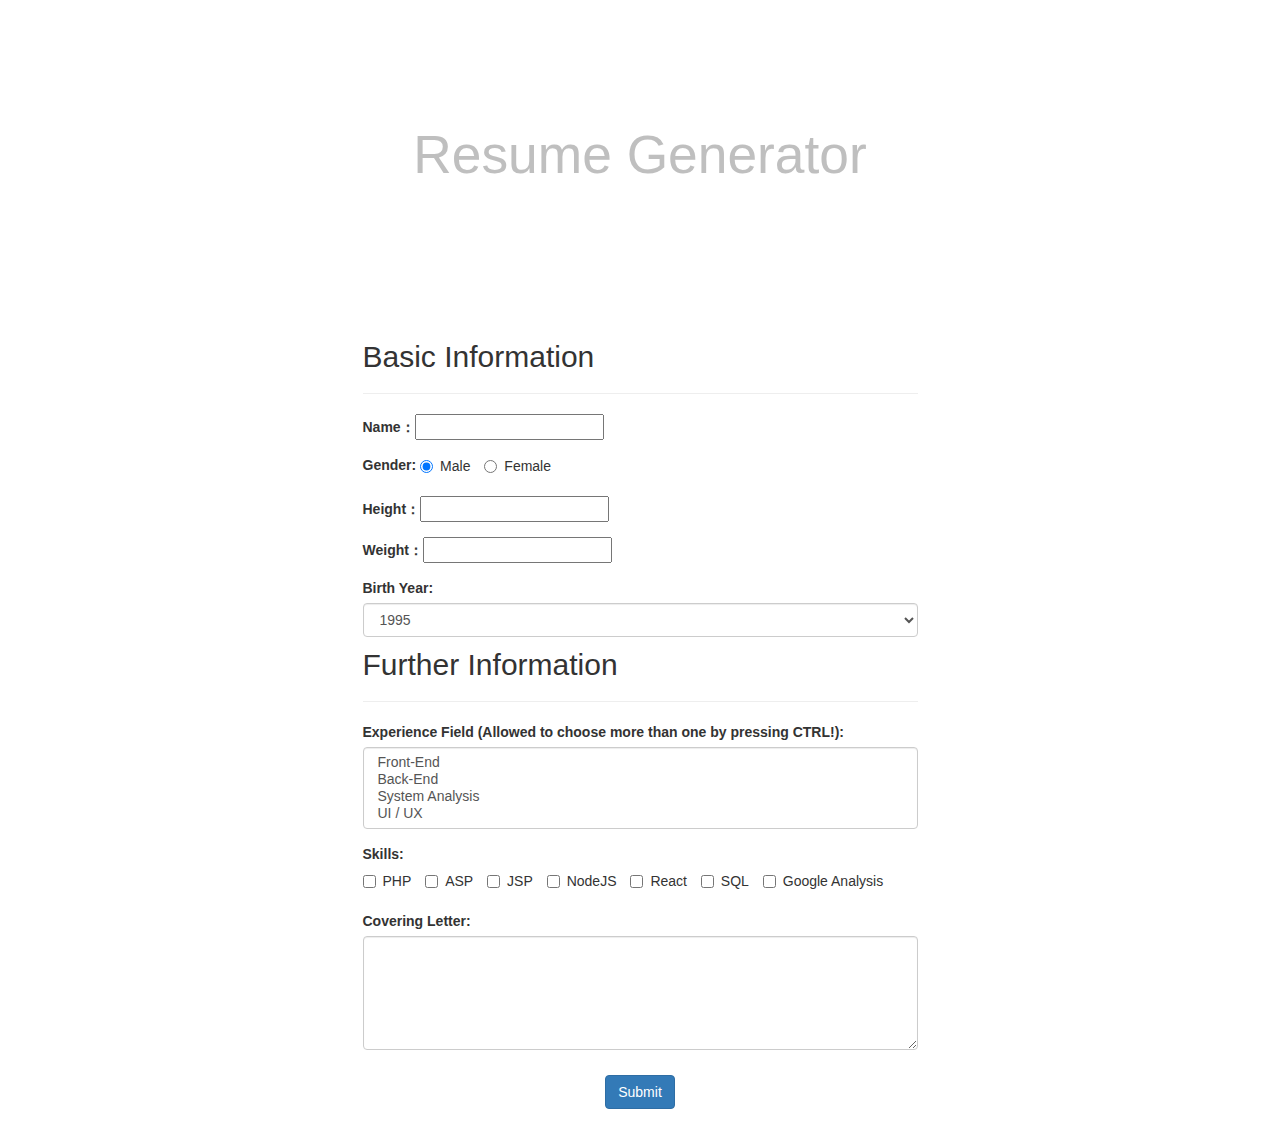
==== webapps/4102029004/index.html @ dc5cee4b "Add files via upload" ====
<html>
<head>
	<meta charset="utf-8">
	<link href="ResumeGen.css" rel="stylesheet">
	<link rel="stylesheet" href="https://maxcdn.bootstrapcdn.com/bootstrap/3.3.7/css/bootstrap.min.css">
	<title>JSP Resume Generator</title>
</head>
<body>
	<div class="blog-header">
		<div class="topic">
			<a href="index.html"><h1>Resume Generator</h1></a>
		</div>
	</div>
	<div class="container">
		<div class="row">
			<div class="col-md-3"></div>
			<div class="col-md-6">
					<form action="ResumeGen.jsp" method="post" name="actForm">
						<div class="inForm">
							<h2>Basic Information</h2>
							<hr>
								<div class="form-group">
									<b>Name：</b><input name="Name" type="text"><br>
								</div>
								<b>Gender:</b>
								<label class="radio-inline"><input type="radio" name="Gender" value="Male" checked>Male</label>
								<label class="radio-inline"><input type="radio" name="Gender" value="Female">Female</label>
								<br><br>
								<div class="form-group">
									<b>Height：</b><input name="Height" type="text"><br>
								</div>
								<div class="form-group">
									<b>Weight：</b><input name="Weight" type="text"><br>
								</div>

								<div class="form-group">
								  <label>Birth Year:</label>
								  <select name="BirthYear" class="form-control col-md-2">
								    <option>1995</option>
										<option>1994</option>
										<option>1993</option>
										<option>1992</option>
										<option>1991</option>
										<option>1990</option>
								  </select>
									<br>
								</div>
						</div>

						<div class="inForm">
							<h2>Further Information</h2>
							<hr>
								<div class="form-group">
								  <label for="exp">Experience Field (Allowed to choose more than one by pressing CTRL!):</label>
								  <select multiple class="form-control" id="exp" name="ExpField">
								    <option>Front-End</option>
								    <option>Back-End</option>
								    <option>System Analysis</option>
								    <option>UI / UX</option>
								  </select>
								</div>
									<label for="skills">Skills:</label><br>
									<label class="checkbox-inline"><input type="checkbox" name="PHP">PHP</label>
									<label class="checkbox-inline"><input type="checkbox" name="ASP">ASP</label>
									<label class="checkbox-inline"><input type="checkbox" name="JSP">JSP</label>
									<label class="checkbox-inline"><input type="checkbox" name="NodeJS">NodeJS</label>
									<label class="checkbox-inline"><input type="checkbox" name="React">React</label>
									<label class="checkbox-inline"><input type="checkbox" name="SQL">SQL</label>
									<label class="checkbox-inline"><input type="checkbox" name="GoogleAnalysis">Google Analysis</label>
								<br><br>
								<div class="form-group">
								  <label for="coveringLetter">Covering Letter:</label>
								  <textarea class="form-control" rows="5" id="coveringLetter" name="CoverLetter"></textarea>
								</div>
						</div>
						<div class="inForm" style="text-align:center">
							<input type="submit" class="btn btn-primary" value="Submit">
						</div>
					</form>
			</div>
			<div class="col-md-3"></div>
		</div>
	</div>
</body>
</html>
---- webapps/4102029004/ResumeGen.css ----
html, body {
    font-family: 'Microsoft JhengHei', arial, sans-serif;
}

.blog-header {
    height: 300px;
    width: 100%;
    background: url("writing.jpg");
    background-size: cover;
    background-repeat: no-repeat;
    background-position-y: 65%;
    align-items: center;
    display: flex;
    justify-content: center;
    position: relative;

    margin-bottom: 20px;
}

.inForm {
  padding-bottom: 10px;
}

.topic h1 {
  color: gray;
  font-size: 40pt;
  font-family: 'Helvatica', arial, sans-serif;
}

.topic {
  text-align: center;
  padding: 30px;
  background-color: white;
  opacity: 0.5;
  width: 50%;
}

#resTable {
  word-wrap:break-word;
  table-layout: fixed;
}
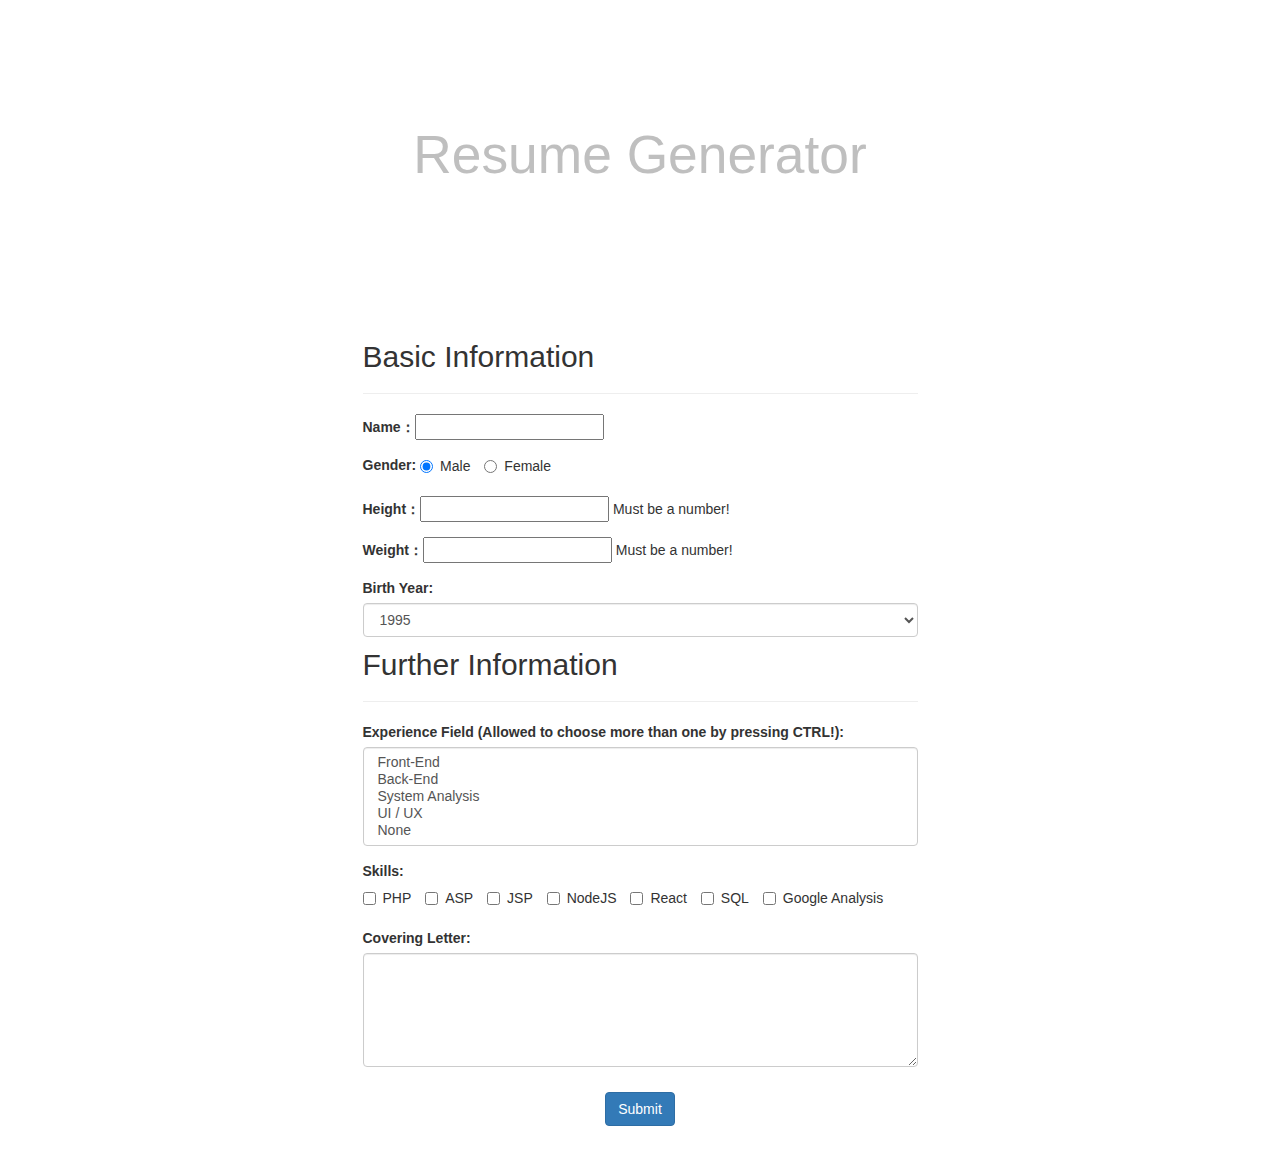
==== commit c26677d7: "no message" ====
--- a/webapps/4102029004/index.html
+++ b/webapps/4102029004/index.html
@@ -20,17 +20,21 @@
 							<h2>Basic Information</h2>
 							<hr>
 								<div class="form-group">
-									<b>Name：</b><input name="Name" type="text"><br>
+									<b>Name：</b><input name="Name" type="text" required><br>
 								</div>
 								<b>Gender:</b>
 								<label class="radio-inline"><input type="radio" name="Gender" value="Male" checked>Male</label>
 								<label class="radio-inline"><input type="radio" name="Gender" value="Female">Female</label>
 								<br><br>
 								<div class="form-group">
-									<b>Height：</b><input name="Height" type="text"><br>
+									<b>Height：</b><input name="Height" type="text" id="height" required onkeypress='return event.charCode >= 48 && event.charCode <= 57'>
+									Must be a number!
+									<br>
 								</div>
 								<div class="form-group">
-									<b>Weight：</b><input name="Weight" type="text"><br>
+									<b>Weight：</b><input name="Weight" type="text" id="weight" required onkeypress='return event.charCode >= 48 && event.charCode <= 57'>
+									Must be a number!
+									<br>
 								</div>
 
 								<div class="form-group">
@@ -52,11 +56,12 @@
 							<hr>
 								<div class="form-group">
 								  <label for="exp">Experience Field (Allowed to choose more than one by pressing CTRL!):</label>
-								  <select multiple class="form-control" id="exp" name="ExpField">
+								  <select multiple class="form-control" id="exp" name="ExpField" size="5" required>
 								    <option>Front-End</option>
 								    <option>Back-End</option>
 								    <option>System Analysis</option>
 								    <option>UI / UX</option>
+										<option>None</option>
 								  </select>
 								</div>
 									<label for="skills">Skills:</label><br>
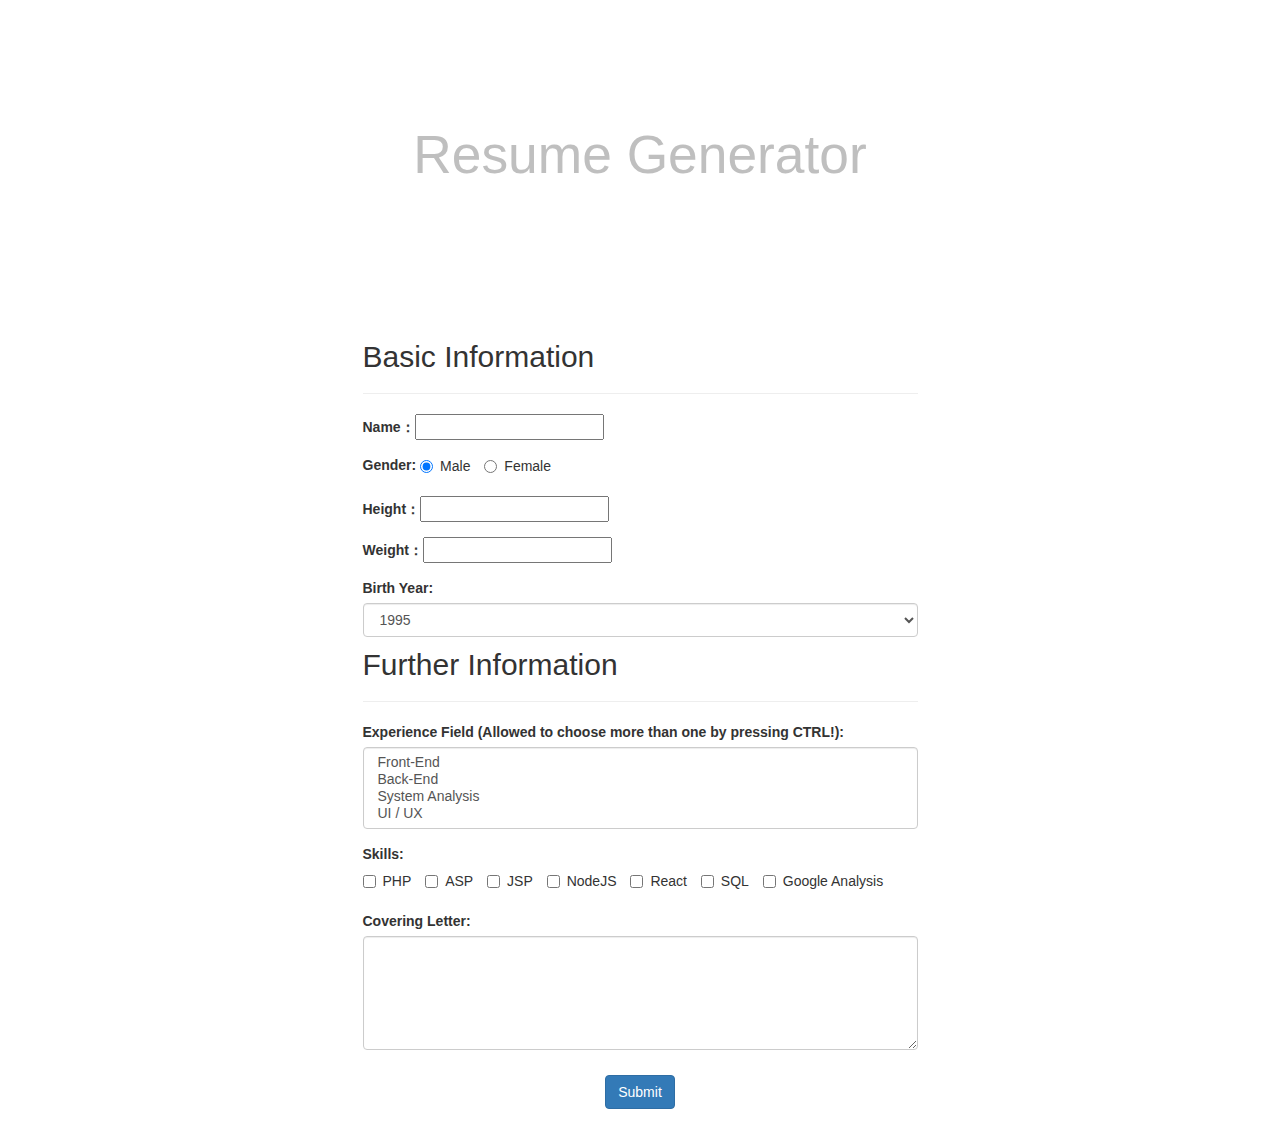
==== commit fe5a4f51: "Revert "no message"" ====
--- a/webapps/4102029004/index.html
+++ b/webapps/4102029004/index.html
@@ -20,21 +20,17 @@
 							<h2>Basic Information</h2>
 							<hr>
 								<div class="form-group">
-									<b>Name：</b><input name="Name" type="text" required><br>
+									<b>Name：</b><input name="Name" type="text"><br>
 								</div>
 								<b>Gender:</b>
 								<label class="radio-inline"><input type="radio" name="Gender" value="Male" checked>Male</label>
 								<label class="radio-inline"><input type="radio" name="Gender" value="Female">Female</label>
 								<br><br>
 								<div class="form-group">
-									<b>Height：</b><input name="Height" type="text" id="height" required onkeypress='return event.charCode >= 48 && event.charCode <= 57'>
-									Must be a number!
-									<br>
+									<b>Height：</b><input name="Height" type="text"><br>
 								</div>
 								<div class="form-group">
-									<b>Weight：</b><input name="Weight" type="text" id="weight" required onkeypress='return event.charCode >= 48 && event.charCode <= 57'>
-									Must be a number!
-									<br>
+									<b>Weight：</b><input name="Weight" type="text"><br>
 								</div>
 
 								<div class="form-group">
@@ -56,12 +52,11 @@
 							<hr>
 								<div class="form-group">
 								  <label for="exp">Experience Field (Allowed to choose more than one by pressing CTRL!):</label>
-								  <select multiple class="form-control" id="exp" name="ExpField" size="5" required>
+								  <select multiple class="form-control" id="exp" name="ExpField">
 								    <option>Front-End</option>
 								    <option>Back-End</option>
 								    <option>System Analysis</option>
 								    <option>UI / UX</option>
-										<option>None</option>
 								  </select>
 								</div>
 									<label for="skills">Skills:</label><br>
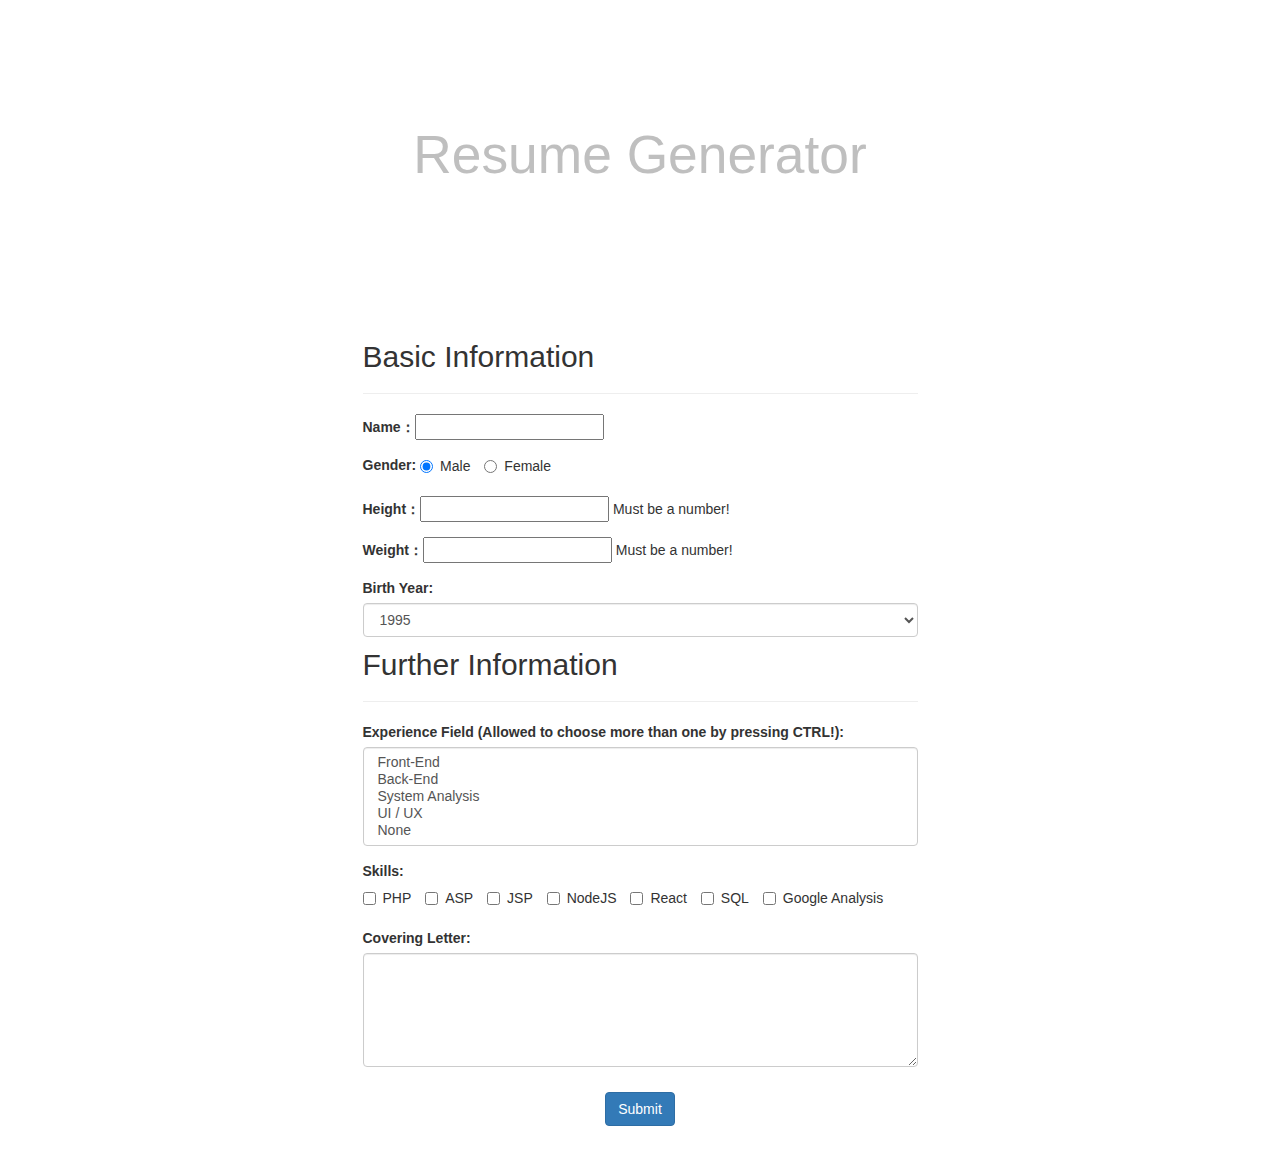
==== commit 72240853: "validation" ====
--- a/webapps/4102029004/index.html
+++ b/webapps/4102029004/index.html
@@ -20,17 +20,21 @@
 							<h2>Basic Information</h2>
 							<hr>
 								<div class="form-group">
-									<b>Name：</b><input name="Name" type="text"><br>
+									<b>Name：</b><input name="Name" type="text" required><br>
 								</div>
 								<b>Gender:</b>
 								<label class="radio-inline"><input type="radio" name="Gender" value="Male" checked>Male</label>
 								<label class="radio-inline"><input type="radio" name="Gender" value="Female">Female</label>
 								<br><br>
 								<div class="form-group">
-									<b>Height：</b><input name="Height" type="text"><br>
+									<b>Height：</b><input name="Height" type="text" id="height" required onkeypress='return event.charCode >= 48 && event.charCode <= 57'>
+									Must be a number!
+									<br>
 								</div>
 								<div class="form-group">
-									<b>Weight：</b><input name="Weight" type="text"><br>
+									<b>Weight：</b><input name="Weight" type="text" id="weight" required onkeypress='return event.charCode >= 48 && event.charCode <= 57'>
+									Must be a number!
+									<br>
 								</div>
 
 								<div class="form-group">
@@ -52,11 +56,12 @@
 							<hr>
 								<div class="form-group">
 								  <label for="exp">Experience Field (Allowed to choose more than one by pressing CTRL!):</label>
-								  <select multiple class="form-control" id="exp" name="ExpField">
+								  <select multiple class="form-control" id="exp" name="ExpField" size="5" required>
 								    <option>Front-End</option>
 								    <option>Back-End</option>
 								    <option>System Analysis</option>
 								    <option>UI / UX</option>
+										<option>None</option>
 								  </select>
 								</div>
 									<label for="skills">Skills:</label><br>
